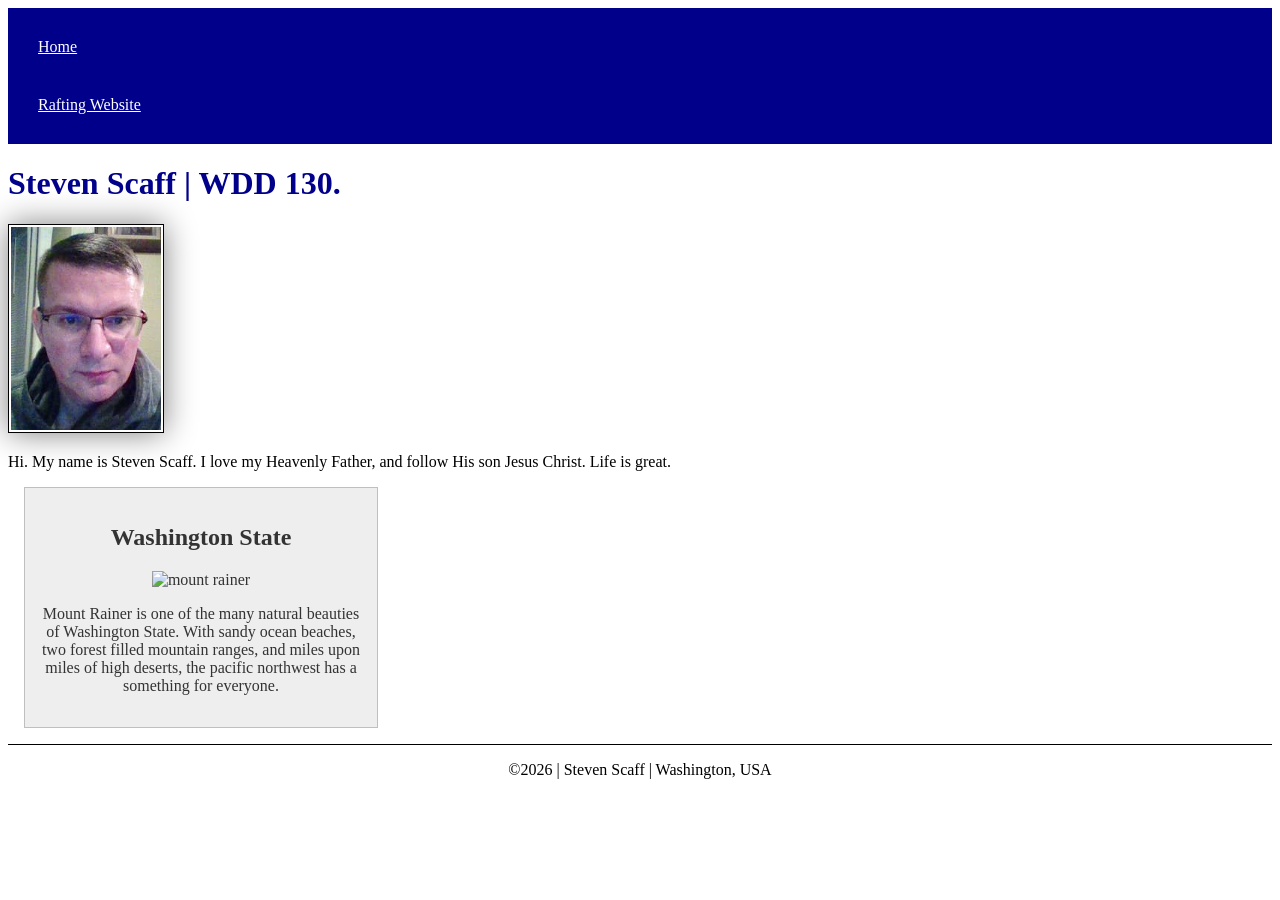
==== index.html @ 79532f84 "updating index page for week2" ====
<!DOCTYPE html>
<html lang="en">
<head>
    <meta charset="UTF-8">
    <meta name="viewport" content="width=device-width, initial-scale=1.0">
    <title>Steven Scaff | WDD 130 </title>
    <link rel="stylesheet" href="styles/styles.css">
    <meta name="description" content="Describe your home page here using keywords like your name, the course, the purpose of the page.">
    <meta name="author" content="Steven Scaff">
</head>
<body>
    <header>
        <nav>
            <a href="#">Home</a>
            <a href="wwr/">Rafting Website</a>
        </nav>
    </header>
    <main>
        <h1>Steven Scaff | WDD 130.</h1>
        <img src="images/profile.jpg" alt="Steven Scaff" width="200">
        <p>Hi. My name is Steven Scaff. I love my Heavenly Father, and follow His son Jesus Christ. Life is great.</p>
    </main>
    <aside>
        <h2>Washington State</h2>
        <img src="images/mount-rainer.JPG" alt="mount rainer">
        <p>Mount Rainer is one of the many natural beauties of Washington State. With sandy ocean beaches, two forest filled mountain ranges, and miles upon miles of high deserts, the pacific northwest has a something for everyone.</p>

    </aside>
    <footer>
        <p>©2026 | Steven Scaff | Washington, USA</p>
    </footer>
</body>
</html>
---- styles/styles.css ----
nav {
    background-color: darkblue;
    padding: 10px;
}

nav a {
    color: white;
    display: block;
    padding: 20px;
}
main{
    width: 840px;

}
h1 {
    color: darkblue;
}


main img {
    width: 150px;
    height: auto;
    border: 1px solid black;
    padding: 2px;
    box-shadow: 0 0 30px gray;
}

aside{
    width: 20rem;
    margin: 1rem;
    border: 1px solid rgb(0 0 0 / 0.2);
    padding: 1rem;
    background-color: #eee;
    color: #333;
    text-align: center;
}

aside img{
    width: 200px;
    height: auto;
}
p {
    padding: 0;
}
footer{
    margin-top: 15px;
    border-top: 1px solid #000;
    text-align: center;
}
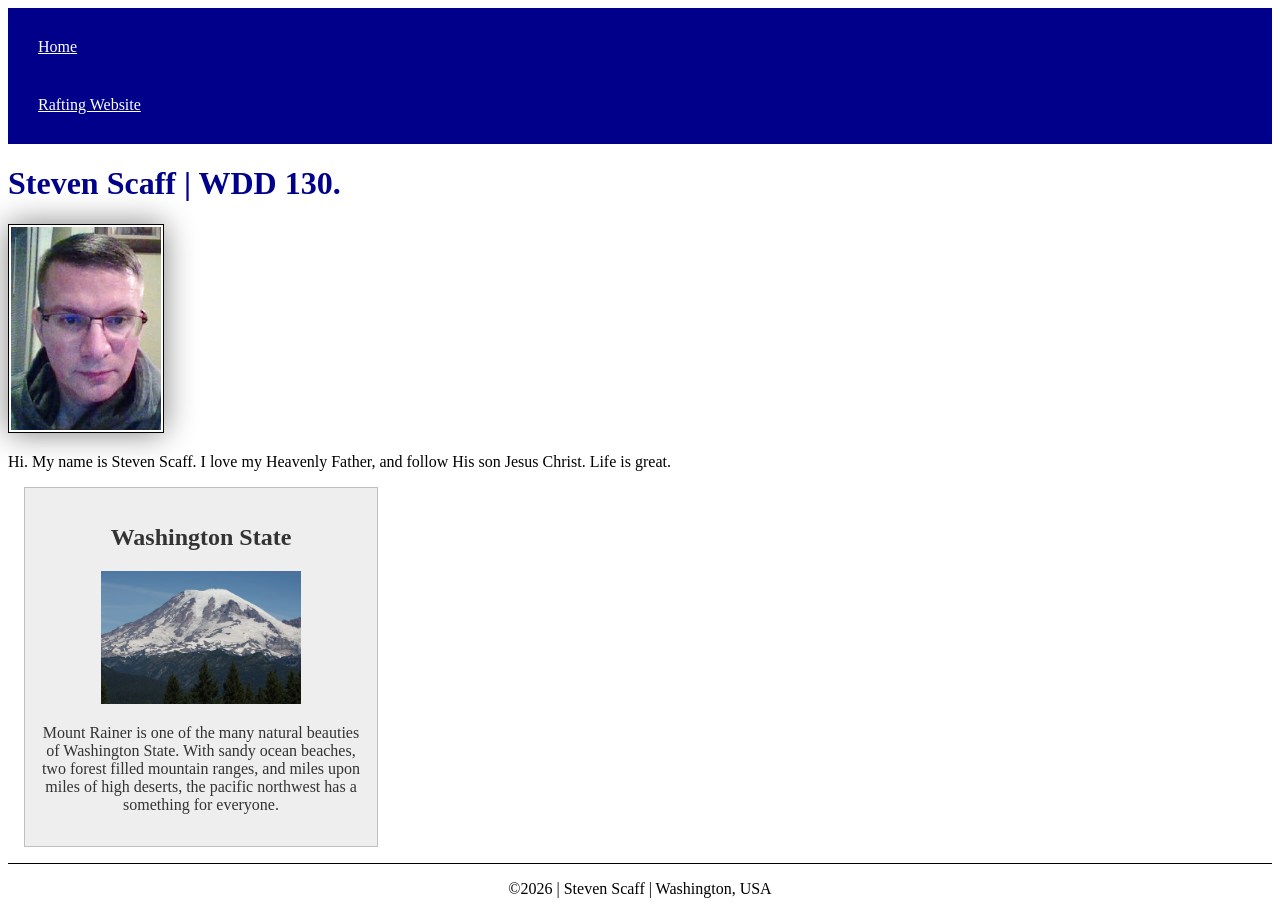
==== commit b6fbdf73: "updated for week2 index" ====
--- a/index.html
+++ b/index.html
@@ -22,7 +22,7 @@
     </main>
     <aside>
         <h2>Washington State</h2>
-        <img src="images/mount-rainer.JPG" alt="mount rainer">
+        <img src="images/mount-rainer.jpg" alt="mount rainer">
         <p>Mount Rainer is one of the many natural beauties of Washington State. With sandy ocean beaches, two forest filled mountain ranges, and miles upon miles of high deserts, the pacific northwest has a something for everyone.</p>
 
     </aside>
--- a/styles/styles.css
+++ b/styles/styles.css
@@ -22,6 +22,7 @@
     height: auto;
     border: 1px solid black;
     padding: 2px;
+    max-width: 840px;
     box-shadow: 0 0 30px gray;
 }
 
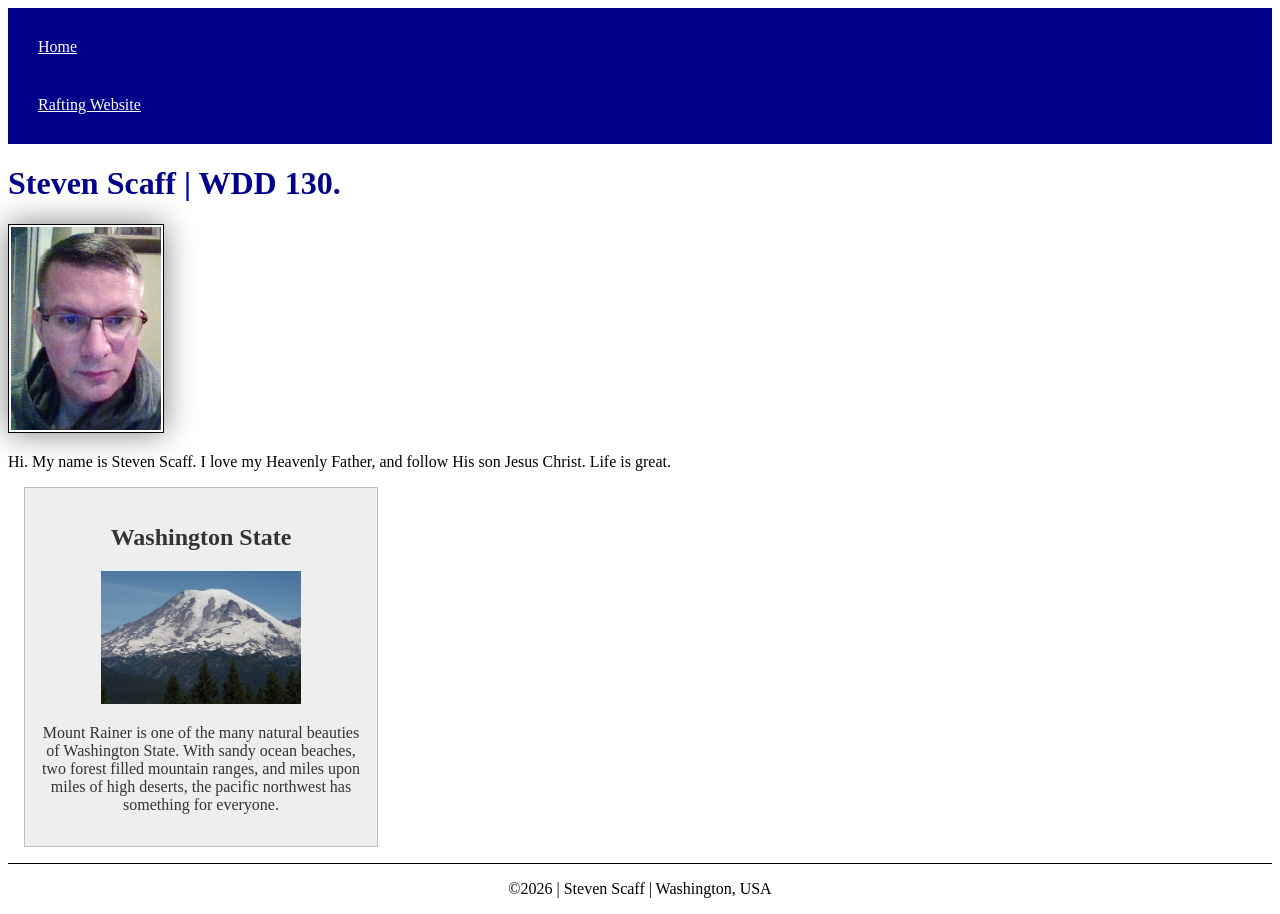
==== commit 0e39900a: "needed to fix a spelling error" ====
--- a/index.html
+++ b/index.html
@@ -23,7 +23,7 @@
     <aside>
         <h2>Washington State</h2>
         <img src="images/mount-rainer.jpg" alt="mount rainer">
-        <p>Mount Rainer is one of the many natural beauties of Washington State. With sandy ocean beaches, two forest filled mountain ranges, and miles upon miles of high deserts, the pacific northwest has a something for everyone.</p>
+        <p>Mount Rainer is one of the many natural beauties of Washington State. With sandy ocean beaches, two forest filled mountain ranges, and miles upon miles of high deserts, the pacific northwest has something for everyone.</p>
 
     </aside>
     <footer>
--- a/styles/styles.css
+++ b/styles/styles.css
@@ -9,13 +9,11 @@
     padding: 20px;
 }
 main{
-    width: 840px;
-
+    max-width: 840px;
 }
 h1 {
     color: darkblue;
 }
-
 
 main img {
     width: 150px;
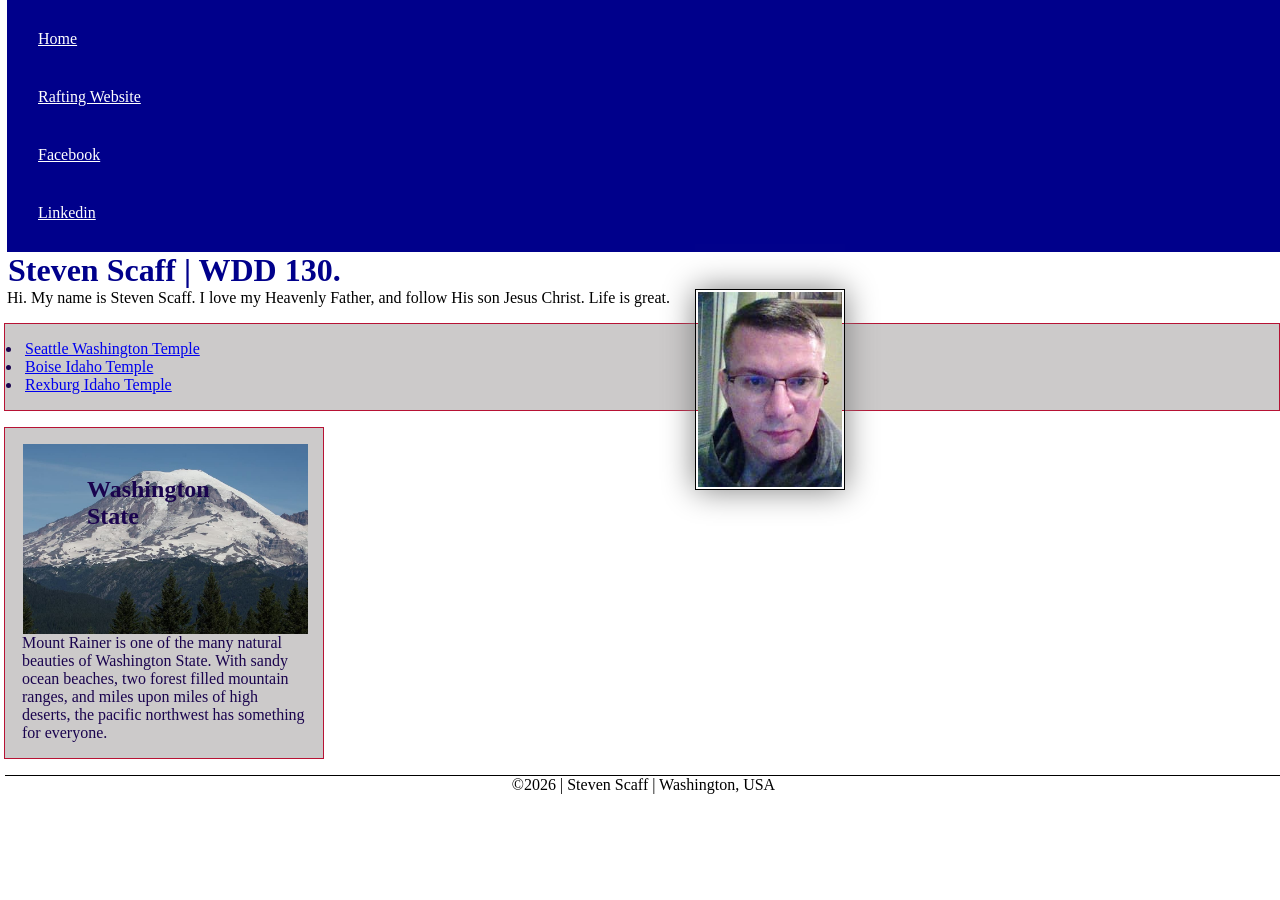
==== commit 97fd5402: "updated for week 3" ====
--- a/index.html
+++ b/index.html
@@ -1,33 +1,55 @@
 <!DOCTYPE html>
 <html lang="en">
+
 <head>
     <meta charset="UTF-8">
     <meta name="viewport" content="width=device-width, initial-scale=1.0">
     <title>Steven Scaff | WDD 130 </title>
+
+    <meta name="description"
+      content="Describe your home page here using keywords like your name, the course, the purpose of the page.">
+    <meta name="author" content="Steven Scaff">
     <link rel="stylesheet" href="styles/styles.css">
-    <meta name="description" content="Describe your home page here using keywords like your name, the course, the purpose of the page.">
-    <meta name="author" content="Steven Scaff">
 </head>
+
 <body>
     <header>
         <nav>
             <a href="#">Home</a>
             <a href="wwr/">Rafting Website</a>
+            <a href="https://www.facebook.com/p/Steven-Scaff-100010774697941/">Facebook</a>
+            <a href="https://www.linkedin.com/in/steven-scaff-1b16b8162/">Linkedin</a>
         </nav>
     </header>
     <main>
         <h1>Steven Scaff | WDD 130.</h1>
         <img src="images/profile.jpg" alt="Steven Scaff" width="200">
-        <p>Hi. My name is Steven Scaff. I love my Heavenly Father, and follow His son Jesus Christ. Life is great.</p>
+        <p>Hi. My name is Steven Scaff. I love my Heavenly Father, and follow His son Jesus Christ.
+            Life is great.</p>
     </main>
-    <aside>
+    <ul class="box">
+        <li><a href="https://churchofjesuschristtemples.org/seattle-washington-temple/">Seattle
+                Washington Temple</a></li>
+        <li><a href="https://churchofjesuschristtemples.org/boise-idaho-temple/">Boise Idaho
+                Temple</a></li>
+
+        <li><a href="https://churchofjesuschristtemples.org/rexburg-idaho-temple/">Rexburg Idaho
+                Temple</a></li>
+    </ul>
+
+
+    <aside class="box">
         <h2>Washington State</h2>
         <img src="images/mount-rainer.jpg" alt="mount rainer">
-        <p>Mount Rainer is one of the many natural beauties of Washington State. With sandy ocean beaches, two forest filled mountain ranges, and miles upon miles of high deserts, the pacific northwest has something for everyone.</p>
+        <p>Mount Rainer is one of the many natural beauties of Washington State. With sandy ocean
+            beaches, two forest filled mountain ranges, and miles upon miles of high deserts, the
+            pacific northwest has something for everyone.</p>
 
     </aside>
     <footer>
         <p>©2026 | Steven Scaff | Washington, USA</p>
+
     </footer>
 </body>
+
 </html>
--- a/styles/styles.css
+++ b/styles/styles.css
@@ -1,3 +1,9 @@
+* {
+    box-sizing: border-box;
+    margin: 0 0 0 1px;
+    padding: 0 0 0 1px;
+}
+
 nav {
     background-color: darkblue;
     padding: 10px;
@@ -8,9 +14,11 @@
     display: block;
     padding: 20px;
 }
-main{
+
+main {
     max-width: 840px;
 }
+
 h1 {
     color: darkblue;
 }
@@ -22,27 +30,48 @@
     padding: 2px;
     max-width: 840px;
     box-shadow: 0 0 30px gray;
+    float: right;
 }
 
-aside{
+aside {
     width: 20rem;
     margin: 1rem;
     border: 1px solid rgb(0 0 0 / 0.2);
     padding: 1rem;
     background-color: #eee;
     color: #333;
+    text-align: left;
+    position: relative;
+}
+
+aside img {
+    width: 100%;
+    height: auto;
+    display: block;
+}
+
+aside h2 {
+    position: absolute;
+    left: 50%;
+    transform: translateX(-50%);
+    top: 3rem;
+}
+
+p {
+    padding: 0;
+}
+
+footer {
+    margin-top: 15px;
+    border-top: 1px solid #000;
     text-align: center;
 }
 
-aside img{
-    width: 200px;
-    height: auto;
-}
-p {
-    padding: 0;
-}
-footer{
-    margin-top: 15px;
-    border-top: 1px solid #000;
-    text-align: center;
+/*  Class Selectors */
+.box {
+    border: 1px solid #b71234;
+    padding: 1rem;
+    margin: 1rem 0;
+    background-color: #cccaca;
+    color: #1a044e;
 }
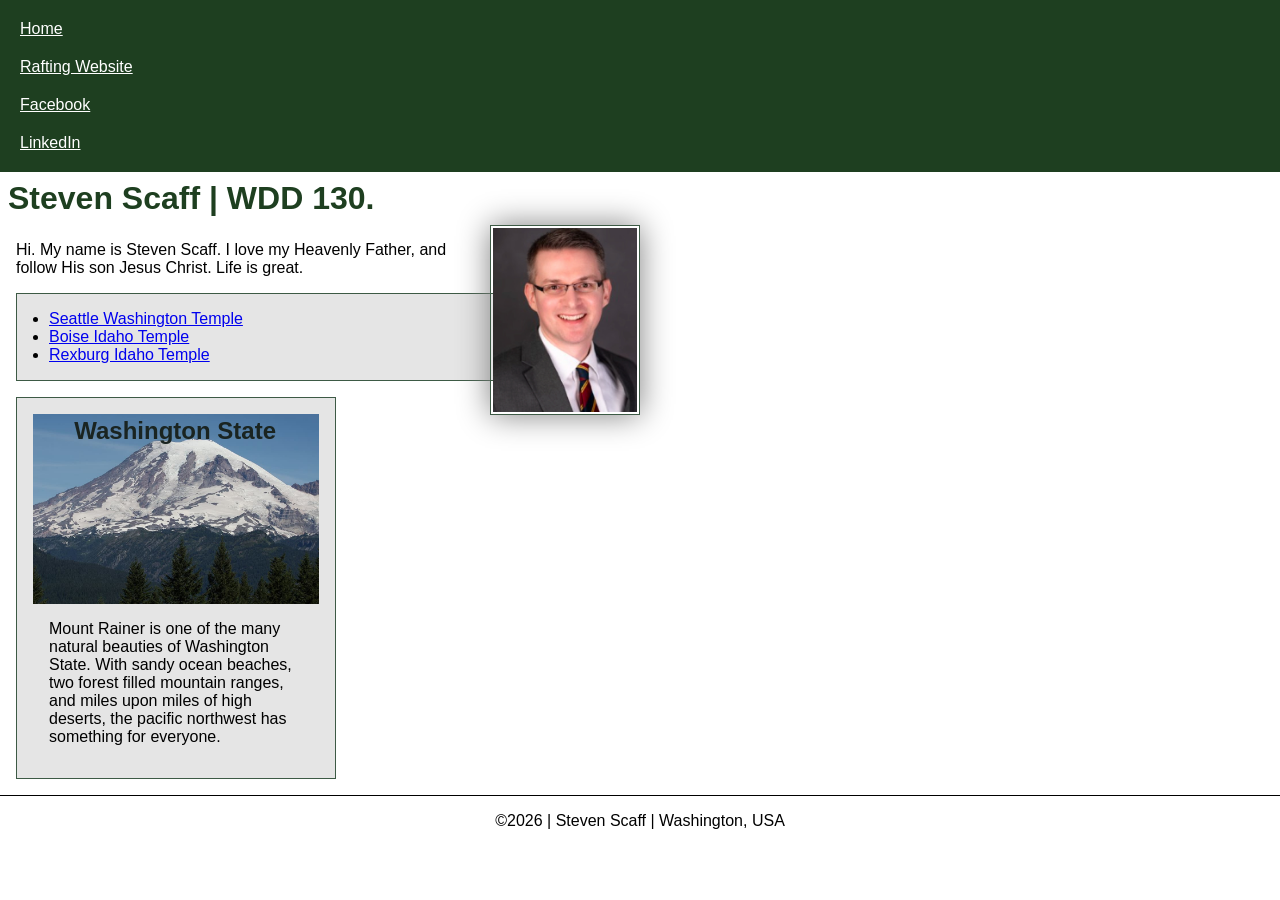
==== commit 027e1b28: "lost of changes" ====
--- a/index.html
+++ b/index.html
@@ -5,7 +5,6 @@
     <meta charset="UTF-8">
     <meta name="viewport" content="width=device-width, initial-scale=1.0">
     <title>Steven Scaff | WDD 130 </title>
-
     <meta name="description"
       content="Describe your home page here using keywords like your name, the course, the purpose of the page.">
     <meta name="author" content="Steven Scaff">
@@ -17,8 +16,10 @@
         <nav>
             <a href="#">Home</a>
             <a href="wwr/">Rafting Website</a>
-            <a href="https://www.facebook.com/p/Steven-Scaff-100010774697941/">Facebook</a>
-            <a href="https://www.linkedin.com/in/steven-scaff-1b16b8162/">Linkedin</a>
+            <a href="https://www.facebook.com/p/Steven-Scaff-100010774697941"
+              target="_blank">Facebook</a>
+            <a href="https://www.linkedin.com/in/steven-scaff-1b16b8162"
+              target="_blank">LinkedIn</a>
         </nav>
     </header>
     <main>
@@ -26,16 +27,15 @@
         <img src="images/profile.jpg" alt="Steven Scaff" width="200">
         <p>Hi. My name is Steven Scaff. I love my Heavenly Father, and follow His son Jesus Christ.
             Life is great.</p>
+        <ul class="box indent">
+            <li><a href="https://churchofjesuschristtemples.org/seattle-washington-temple"
+                  target="_blank">Seattle Washington Temple</a></li>
+            <li><a href="https://churchofjesuschristtemples.org/boise-idaho-temple"
+                  target="_blank">Boise Idaho Temple</a></li>
+            <li><a href="https://churchofjesuschristtemples.org/rexburg-idaho-temple"
+                  target="_blank">Rexburg Idaho Temple</a></li>
+        </ul>
     </main>
-    <ul class="box">
-        <li><a href="https://churchofjesuschristtemples.org/seattle-washington-temple/">Seattle
-                Washington Temple</a></li>
-        <li><a href="https://churchofjesuschristtemples.org/boise-idaho-temple/">Boise Idaho
-                Temple</a></li>
-
-        <li><a href="https://churchofjesuschristtemples.org/rexburg-idaho-temple/">Rexburg Idaho
-                Temple</a></li>
-    </ul>
 
 
     <aside class="box">
--- a/styles/styles.css
+++ b/styles/styles.css
@@ -1,45 +1,52 @@
 * {
+    margin: 0;
+    padding: 0;
     box-sizing: border-box;
-    margin: 0 0 0 1px;
-    padding: 0 0 0 1px;
+}
+
+body {
+    font-size: 16px;
+    font-family: roboto, arial, sans-serif;
 }
 
 nav {
-    background-color: darkblue;
+    background-color: #1e3f20;
     padding: 10px;
 }
 
 nav a {
     color: white;
     display: block;
-    padding: 20px;
+    padding: 10px;
 }
 
 main {
-    max-width: 840px;
+    max-width: 640px;
 }
 
 h1 {
-    color: darkblue;
+    color: #1e3f20;
+    padding: .5rem;
 }
 
 main img {
     width: 150px;
     height: auto;
-    border: 1px solid black;
+    border: 1px solid #3d5a45;
     padding: 2px;
     max-width: 840px;
     box-shadow: 0 0 30px gray;
     float: right;
+    margin: 0 0 1rem 1rem;
 }
 
 aside {
-    width: 20rem;
-    margin: 1rem;
-    border: 1px solid rgb(0 0 0 / 0.2);
+    width: 20em;
+    margin: 1em;
+    border: 1px solid #3d5a45;
     padding: 1rem;
-    background-color: #eee;
-    color: #333;
+    background-color: #f2f5f3;
+    color: #f4f6f4;
     text-align: left;
     position: relative;
 }
@@ -52,26 +59,30 @@
 
 aside h2 {
     position: absolute;
-    left: 50%;
-    transform: translateX(-50%);
-    top: 3rem;
+    top: 5%;
+    left: 18%;
+    color: #1a2421
 }
 
 p {
-    padding: 0;
+    margin: 1rem;
 }
 
 footer {
-    margin-top: 15px;
+    margin-top: 1em;
     border-top: 1px solid #000;
     text-align: center;
 }
 
 /*  Class Selectors */
 .box {
-    border: 1px solid #b71234;
+    border: 1px solid #3d5a45;
     padding: 1rem;
-    margin: 1rem 0;
-    background-color: #cccaca;
-    color: #1a044e;
+    margin: 1rem;
+    background-color: rgba(0, 0, 0, .1);
+    color: #000;
+}
+
+.indent {
+    padding-left: 2rem;
 }
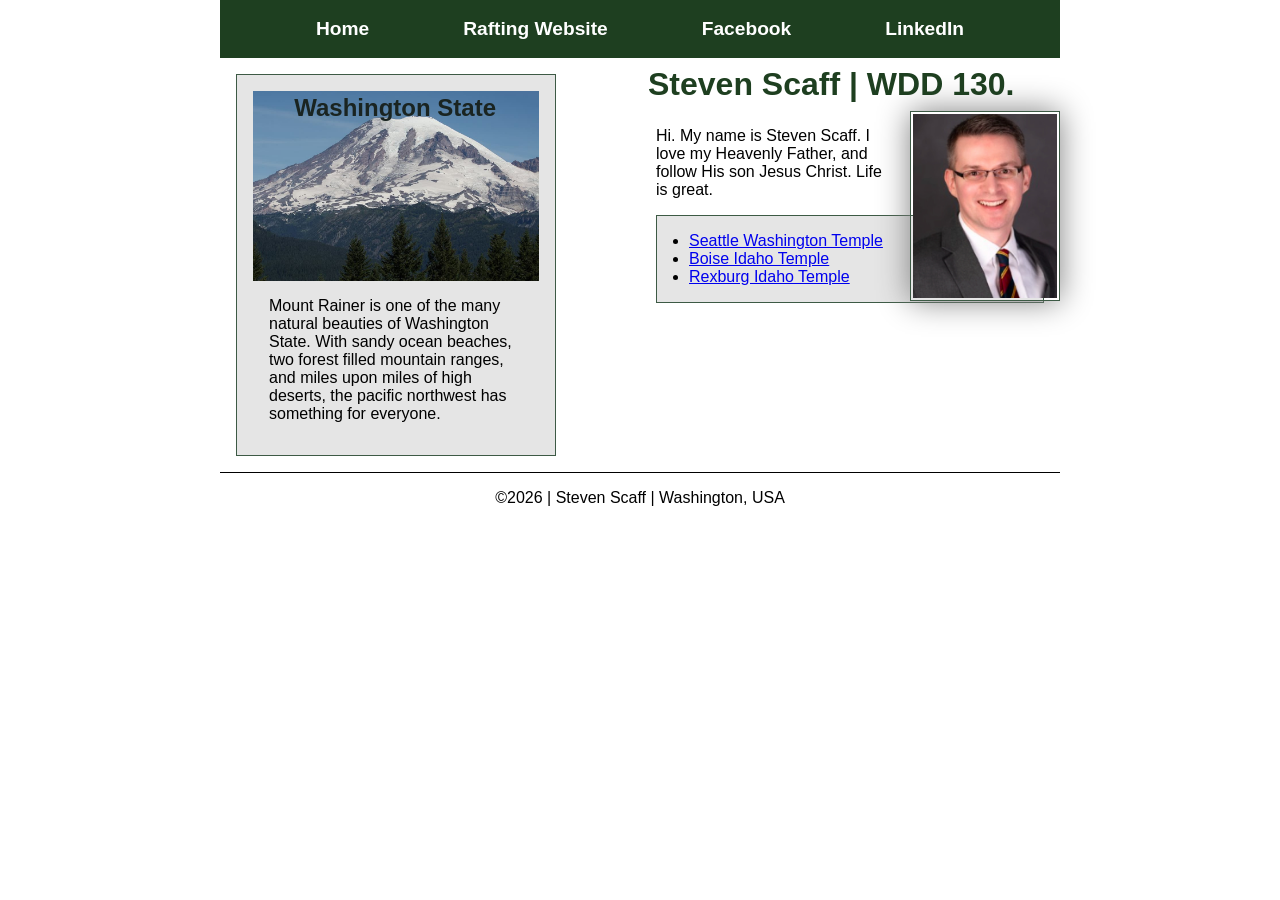
==== commit 11bf6342: "changes to be made" ====
--- a/index.html
+++ b/index.html
@@ -1,12 +1,12 @@
 <!DOCTYPE html>
-<html lang="en">
+<html lang="en-US">
 
 <head>
     <meta charset="UTF-8">
     <meta name="viewport" content="width=device-width, initial-scale=1.0">
     <title>Steven Scaff | WDD 130 </title>
     <meta name="description"
-      content="Describe your home page here using keywords like your name, the course, the purpose of the page.">
+      content="My name is Steven Scaff and this is my webpage for a class I'm take called WDD 130">
     <meta name="author" content="Steven Scaff">
     <link rel="stylesheet" href="styles/styles.css">
 </head>
@@ -22,30 +22,32 @@
               target="_blank">LinkedIn</a>
         </nav>
     </header>
-    <main>
-        <h1>Steven Scaff | WDD 130.</h1>
-        <img src="images/profile.jpg" alt="Steven Scaff" width="200">
-        <p>Hi. My name is Steven Scaff. I love my Heavenly Father, and follow His son Jesus Christ.
-            Life is great.</p>
-        <ul class="box indent">
-            <li><a href="https://churchofjesuschristtemples.org/seattle-washington-temple"
-                  target="_blank">Seattle Washington Temple</a></li>
-            <li><a href="https://churchofjesuschristtemples.org/boise-idaho-temple"
-                  target="_blank">Boise Idaho Temple</a></li>
-            <li><a href="https://churchofjesuschristtemples.org/rexburg-idaho-temple"
-                  target="_blank">Rexburg Idaho Temple</a></li>
-        </ul>
-    </main>
+    <div class="grid">
+        <main>
+            <h1>Steven Scaff | WDD 130.</h1>
+            <img src="images/profile.jpg" alt="Steven Scaff" width="200">
+            <p>Hi. My name is Steven Scaff. I love my Heavenly Father, and follow His son Jesus Christ.
+                Life is great.</p>
+            <ul class="box indent">
+                <li><a href="https://churchofjesuschristtemples.org/seattle-washington-temple"
+                    target="_blank">Seattle Washington Temple</a></li>
+                <li><a href="https://churchofjesuschristtemples.org/boise-idaho-temple"
+                    target="_blank">Boise Idaho Temple</a></li>
+                <li><a href="https://churchofjesuschristtemples.org/rexburg-idaho-temple"
+                    target="_blank">Rexburg Idaho Temple</a></li>
+            </ul>
+        </main>
 
 
-    <aside class="box">
-        <h2>Washington State</h2>
-        <img src="images/mount-rainer.jpg" alt="mount rainer">
-        <p>Mount Rainer is one of the many natural beauties of Washington State. With sandy ocean
-            beaches, two forest filled mountain ranges, and miles upon miles of high deserts, the
-            pacific northwest has something for everyone.</p>
+        <aside class="box">
+            <h2>Washington State</h2>
+            <img src="images/mount-rainer.jpg" alt="mount rainer">
+            <p>Mount Rainer is one of the many natural beauties of Washington State. With sandy ocean
+                beaches, two forest filled mountain ranges, and miles upon miles of high deserts, the
+                pacific northwest has something for everyone.</p>
 
-    </aside>
+        </aside>
+    </div>
     <footer>
         <p>©2026 | Steven Scaff | Washington, USA</p>
 
--- a/styles/styles.css
+++ b/styles/styles.css
@@ -12,21 +12,36 @@
 nav {
     background-color: #1e3f20;
     padding: 10px;
+    display: flex;
+    justify-content: space-evenly;
+    align-items: center;
 }
+.grid{
+    display: grid;
+    align-items: center;
+    grid-template-columns: 1fr 1fr;
+
+}
+
 
 nav a {
     color: white;
     display: block;
-    padding: 10px;
+    padding: 0.5rem;
+    text-decoration: none;
+    font-size: 1.2rem;
+    font-weight: 700;
 }
 
 main {
     max-width: 640px;
+    align-self: flex-start;
 }
 
 h1 {
     color: #1e3f20;
     padding: .5rem;
+    border-bottom: 1.5px brown;
 }
 
 main img {
@@ -45,10 +60,11 @@
     margin: 1em;
     border: 1px solid #3d5a45;
     padding: 1rem;
-    background-color: #f2f5f3;
+    background-color: #ffffff;
     color: #f4f6f4;
     text-align: left;
     position: relative;
+    order: -1;
 }
 
 aside img {
@@ -85,4 +101,8 @@
 
 .indent {
     padding-left: 2rem;
+}
+footer, header, .grid{
+    max-width: 840px;
+    margin: 0 auto;
 }
